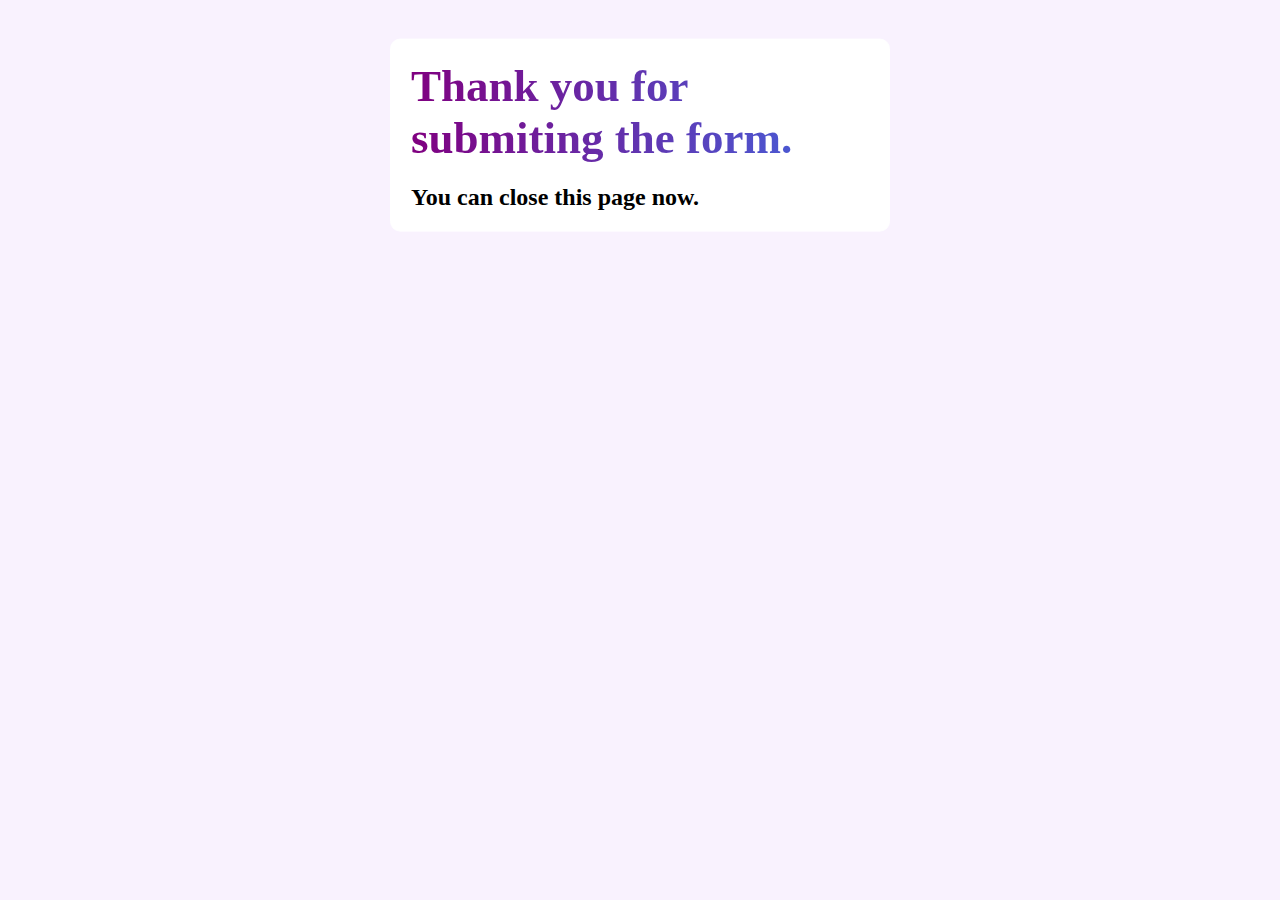
==== page-2/thank-you.html @ 59717af9 "updated" ====
<!DOCTYPE html>
<html lang="en">
<head>
    <meta charset="UTF-8">
    <meta http-equiv="X-UA-Compatible" content="IE=edge">
    <meta name="viewport" content="width=device-width, initial-scale=1.0">
    <title>Document</title>
    <link rel="stylesheet" href="/style.css">
</head>
<body>
    <form>
        <h1>
            Thank you for submiting the form.
        </h1>
        <h2>
            You can close this page now.
        </h2>
    </form>
</body>
</html>
---- style.css ----
* {
    margin: 0;
    padding: 0;
    box-sizing: border-box;
    
}
:root {
    --first_color: royalblue;
    --second_color: purple;
}

body{
    background-color: #f9f2fe;
    display: grid;
    place-items: center;
}
form{
    background-color: white;
    display: grid;
    grid-template-rows: 
    repeat(1fr);
    gap: 20px;
    border: 1px solid white;
    border-radius: 10px;
    padding: 20px;
    width: 500px;
    height: 100%;
    transform: translateY(20%);
    animation: colorChange 5s infinite linear;
}
@keyframes colorChange{
    0%{
        box-shadow: 1px 1px 50px royalblue;
    }
    100%{
        box-shadow: 1px 1px 50px purple;
    }
}
h1{
    display: grid;
    place-items: center;
    font-size: 45px;
    background: -webkit-linear-gradient(left, #800080, #4169e1);
    -webkit-background-clip: text;
    -webkit-text-fill-color: transparent;
  }
    

.labels{
    display: grid;
    gap: 10px;
    width: 100%;
    border-bottom: 1px solid pink;
    padding: 20px 0px;
    
}
input, select{
    border: none;
    font-size: 16px;
    outline: transparent;
}
textarea{
    border: none;
    font-size: 16px;
    outline: transparent;
}
button{
    padding: 15px;
    border: none;
    color: white;
    font-size: 18px;
    border: 1px solid royalblue;
    border-radius: 20px;
    background: -webkit-linear-gradient(left, #800080, #4169e1);
}
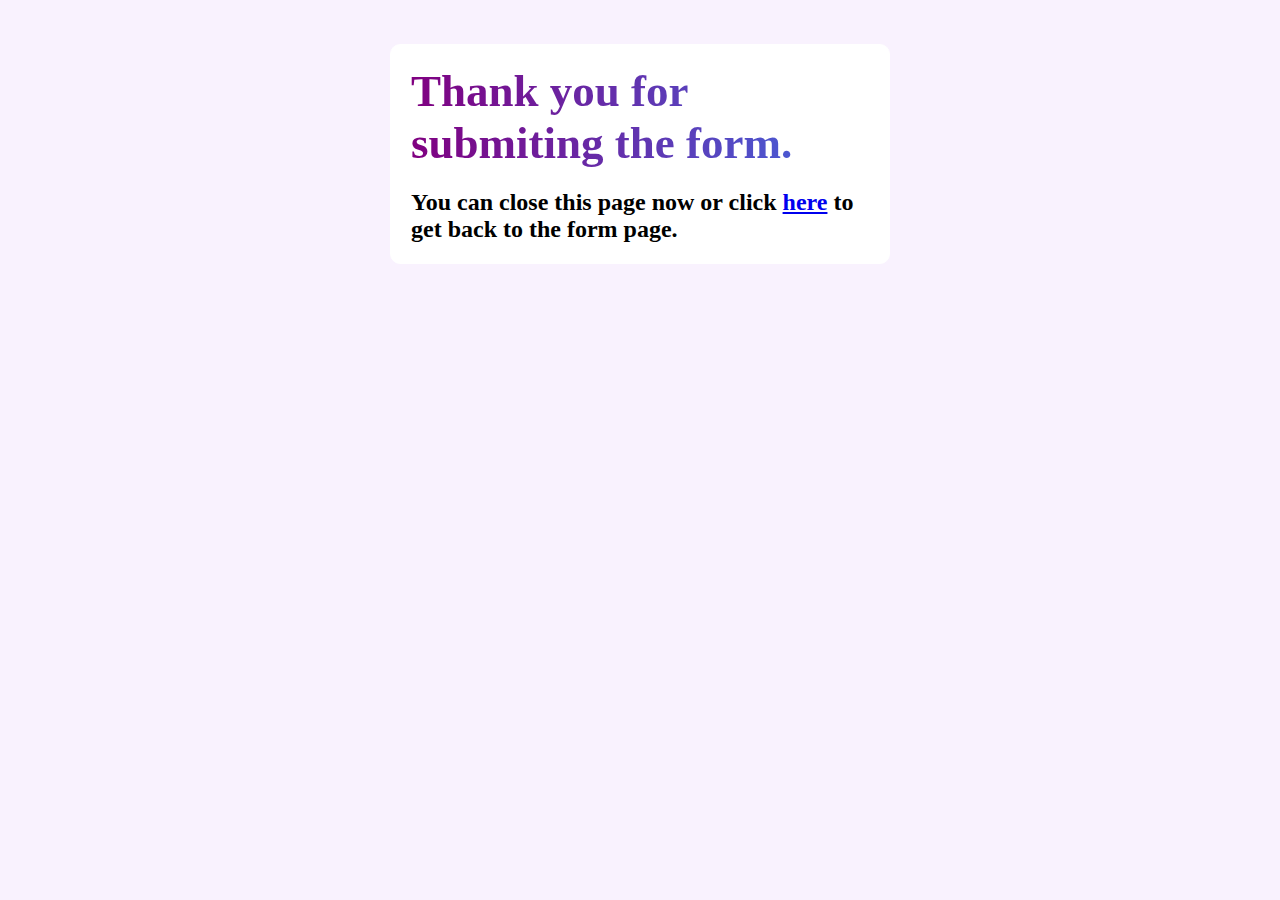
==== commit 9e603982: "sorry updated again" ====
--- a/page-2/thank-you.html
+++ b/page-2/thank-you.html
@@ -13,7 +13,7 @@
             Thank you for submiting the form.
         </h1>
         <h2>
-            You can close this page now.
+            You can close this page now or click <a href="../index.html">here</a> to get back to the form page.
         </h2>
     </form>
 </body>
--- a/style.css
+++ b/style.css
@@ -43,7 +43,7 @@
     background: -webkit-linear-gradient(left, #800080, #4169e1);
     -webkit-background-clip: text;
     -webkit-text-fill-color: transparent;
-  }
+}
     
 
 .labels{
